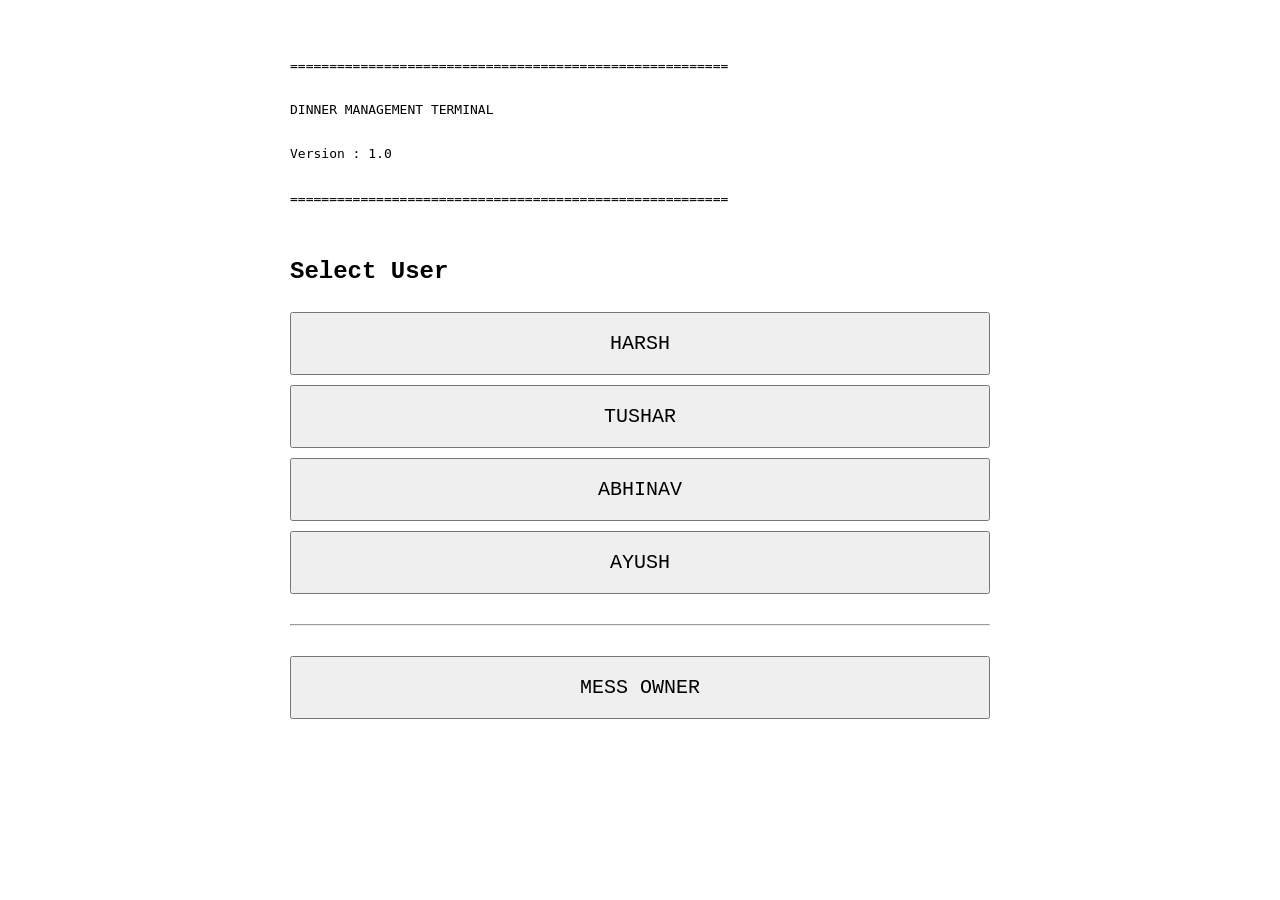
==== mess/index.html @ a822f4d6 "dinner management v1.1" ====
<!DOCTYPE html>
<html lang="en">
<head>

<meta charset="UTF-8">
<meta name="viewport" content="width=device-width,initial-scale=1">

<title>Dinner Management</title>

<link rel="stylesheet" href="style.css">

</head>

<body>

<pre>

========================================================

DINNER MANAGEMENT TERMINAL

Version : 1.0

========================================================

</pre>

<div id="home">

<h2>Select User</h2>

<button onclick="login('Harsh')">HARSH</button>

<button onclick="login('Tushar')">TUSHAR</button>

<button onclick="login('Abhinav')">ABHINAV</button>

<button onclick="login('Ayush')">AYUSH</button>

<hr>

<button onclick="login('Owner')">

MESS OWNER

</button>

</div>

<div id="content"></div>

<script src="app.js"></script>

</body>

</html>
---- mess/style.css ----
body{

font-family:Courier New,monospace;

background:white;

max-width:700px;

margin:auto;

padding:20px;

line-height:1.7;

}

button{

display:block;

width:100%;

padding:18px;

margin:10px 0;

font-size:20px;

font-family:inherit;

cursor:pointer;

}

table{

width:100%;

border-collapse:collapse;

}

td,th{

border:1px solid black;

padding:10px;

text-align:center;

}

hr{

margin:30px 0;

}
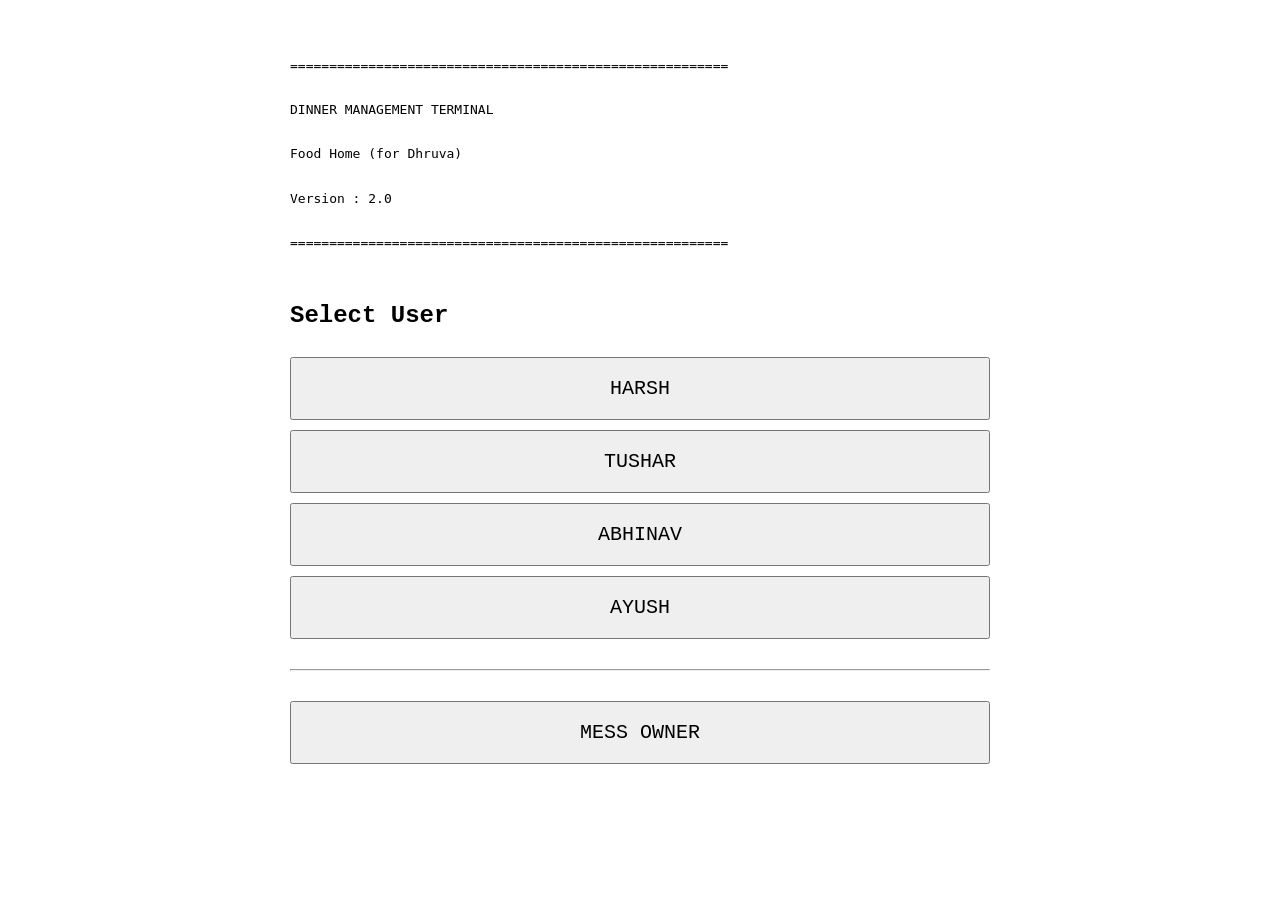
==== commit dc44a732: "dhruva request" ====
--- a/mess/index.html
+++ b/mess/index.html
@@ -19,7 +19,9 @@
 
 DINNER MANAGEMENT TERMINAL
 
-Version : 1.0
+Food Home (for Dhruva)
+
+Version : 2.0
 
 ========================================================
 
--- a/mess/style.css
+++ b/mess/style.css
@@ -54,4 +54,21 @@
 
 margin:30px 0;
 
+}
+
+select,
+input{
+
+    width:100%;
+
+    padding:10px;
+
+    font-family:inherit;
+
+    font-size:16px;
+
+    margin-top:5px;
+
+    margin-bottom:10px;
+
 }
